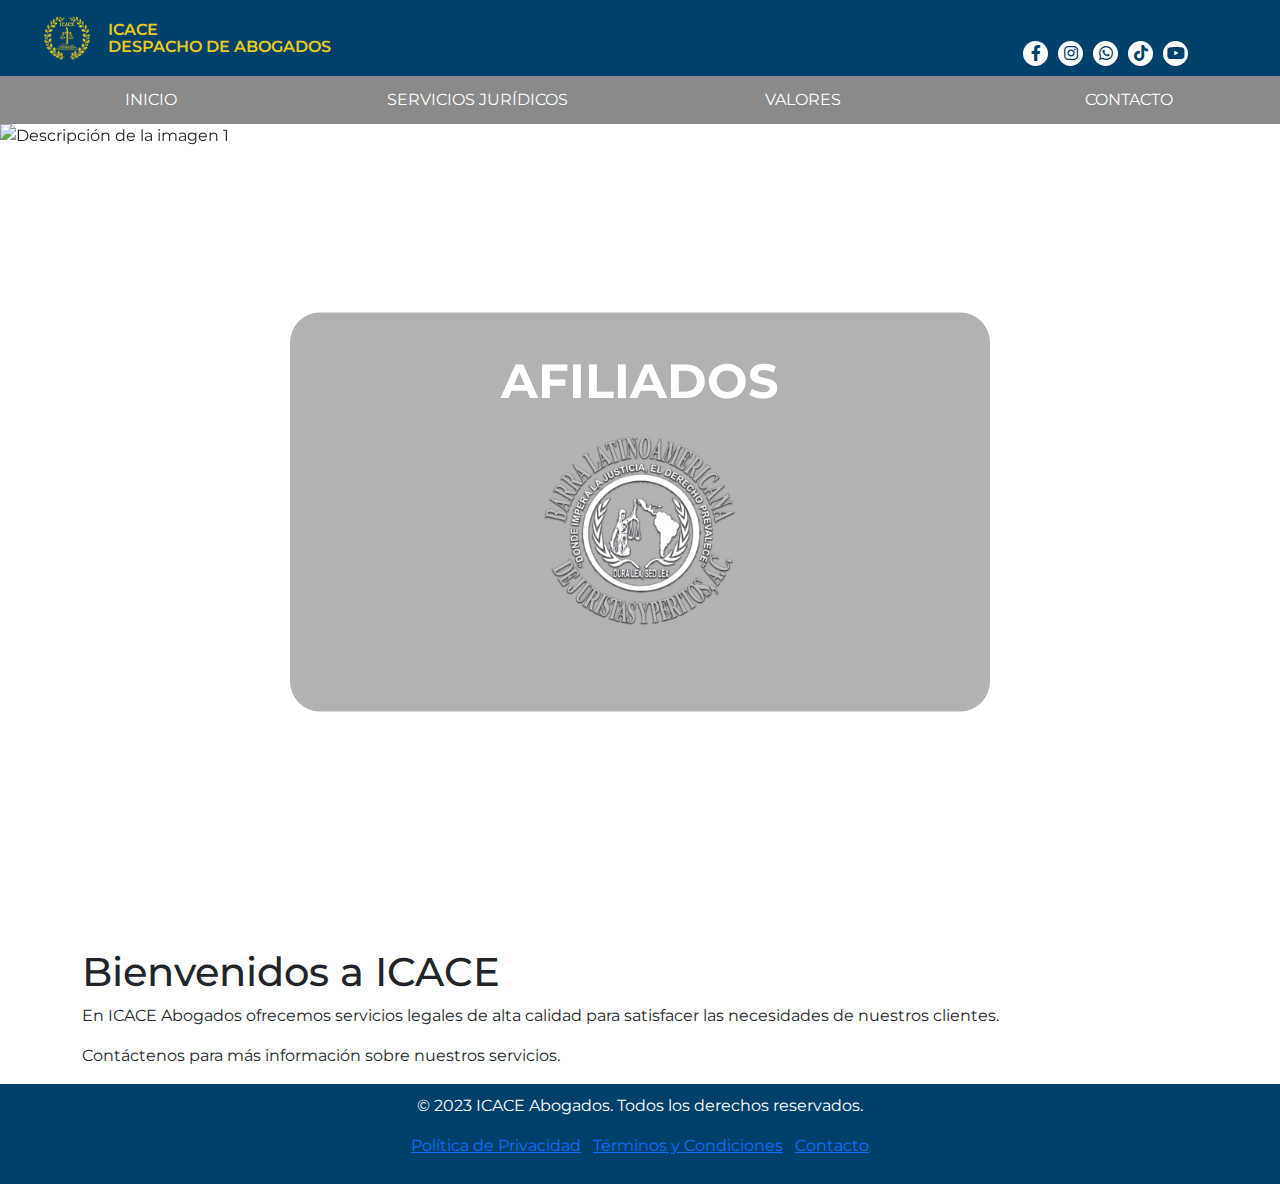
==== public_html/index.html @ d274dd96 "Se crea elementos para cargar en docker, se cambia la estructura del proyecto, se agrega lo faltante" ====
<!DOCTYPE html>
<html lang="es">
<head>
    <meta charset="UTF-8">
    <meta name="viewport" content="width=device-width, initial-scale=1.0">
    <title>ICACE Abogados</title>
    <link rel="stylesheet" href="css/styles.css">
    <link href="https://cdn.jsdelivr.net/npm/bootstrap@5.3.3/dist/css/bootstrap.min.css" rel="stylesheet" integrity="sha384-QWTKZyjpPEjISv5WaRU9OFeRpok6YctnYmDr5pNlyT2bRjXh0JMhjY6hW+ALEwIH" crossorigin="anonymous">
    <link rel="preconnect" href="https://fonts.googleapis.com">
    <link rel="preconnect" href="https://fonts.gstatic.com" crossorigin>
    <link href="https://fonts.googleapis.com/css2?family=Montserrat:ital,wght@0,100..900;1,100..900&display=swap" rel="stylesheet">
    <link rel="stylesheet" href="https://cdnjs.cloudflare.com/ajax/libs/font-awesome/6.0.0-beta3/css/all.min.css">
</head>
<body>
    <!-- Encabezado -->
    <div id="header"></div>

    <!-- Carrusel -->
    <div id="carousel"></div>

    <div class="container mt-5">
        <h1>Bienvenidos a ICACE</h1>
        <p>En ICACE Abogados ofrecemos servicios legales de alta calidad para satisfacer las necesidades de nuestros clientes.</p>
        <p>Contáctenos para más información sobre nuestros servicios.</p>
    </div>

    <!-- Pie de página -->
    <div id="footer"></div>

    <script src="https://cdn.jsdelivr.net/npm/bootstrap@5.3.3/dist/js/bootstrap.bundle.min.js" integrity="sha384-YvpcrYf0tY3lHB60NNkmXc5s9fDVZLESaAA55NDzOxhy9GkcIdslK1eN7N6jIeHz" crossorigin="anonymous"></script>
    <script src="js/scripts.js"></script>
    <script>
        // Función para cargar archivos HTML parciales
        function loadHTML(id, url) {
            fetch(url)
                .then(response => response.text())
                .then(data => document.getElementById(id).innerHTML = data);
        }

        // Cargar los archivos parciales
        loadHTML('header', 'partials/header.html');
        loadHTML('carousel', 'partials/carousel.html');
        loadHTML('footer', 'partials/footer.html');
    </script>
</body>
</html>
---- public_html/css/styles.css ----
/* 
Este archivo es donde se pueden agregar estilos personalizados para el sitio web del despacho de abogados. 
*/ 

:root {
    --abogados-azul: #00416b;
    --abogados-gris: #8a8a8a;
    --abogados-amarillo: #edcc1cff;
}

body {
    margin: 0;
    padding: 0;
    font-family: "Montserrat", serif !important;
    font-optical-sizing: auto;
    font-style: normal;
}

.weight-400 {
    font-weight: 400;
}

.weight-500 {
    font-weight: 500;
}

.weight-600 {
    font-weight: 600;
}

.weight-700 {
    font-weight: 700;
}

.weight-800 {
    font-weight: 800;
}

.logo-navbar{
    height: 50px;
    width: 50px;
    margin-left: 30px;
}

.navbar-custom{
    background-color: var(--abogados-azul) !important;
}

.navbar-title{
    color: var(--abogados-amarillo);
    text-decoration: none;
}
.navbar-title > p{
    margin: -7px 0;
}

.social-icons {
    display: flex;
    gap: 10px;
    margin-left: auto;
    margin-right: 80px;
}

.social-icon {
    display: flex;
    align-items: center;
    justify-content: center;
    width: 25px;
    height: 25px;
    background-color: white;
    border-radius: 50%;
    color: var(--abogados-azul);
    text-decoration: none;
    font-size: 1em;
    padding: 5px;
    margin-top: 30px;
}

.social-icon:hover {
    background-color: var(--abogados-amarillo);
    color: white;
}

footer {
    background-color: var(--abogados-azul);
    color: white;
    text-align: center;
    padding: 10px 0;
    position: relative;
    bottom: 0;
    width: 100%;
}
.navbar-container{
    background-color: var(--abogados-gris) !important;
    color: white;
    padding: 12px 0px !important;
}

.carousel-margin{
    margin-top: 124px;
}

.carousel-container{
    height: calc(100vh - 124px);
}
.carousel-item{
    height: 100%;
}
.frame-container{
    border-radius: 30px;
    background-color: rgba(0, 0, 0, 0.3);
    position: absolute;
    padding: 40px 100px;
    top: 50%;
    left: 50%;
    transform: translate(-50%, -50%);
}
.imagen-afiliados{
    width: 500px;
    height: auto;
}
.frame-container > h1{
    color: white;
    font-size: 3em;
    margin-bottom: -20px;
}
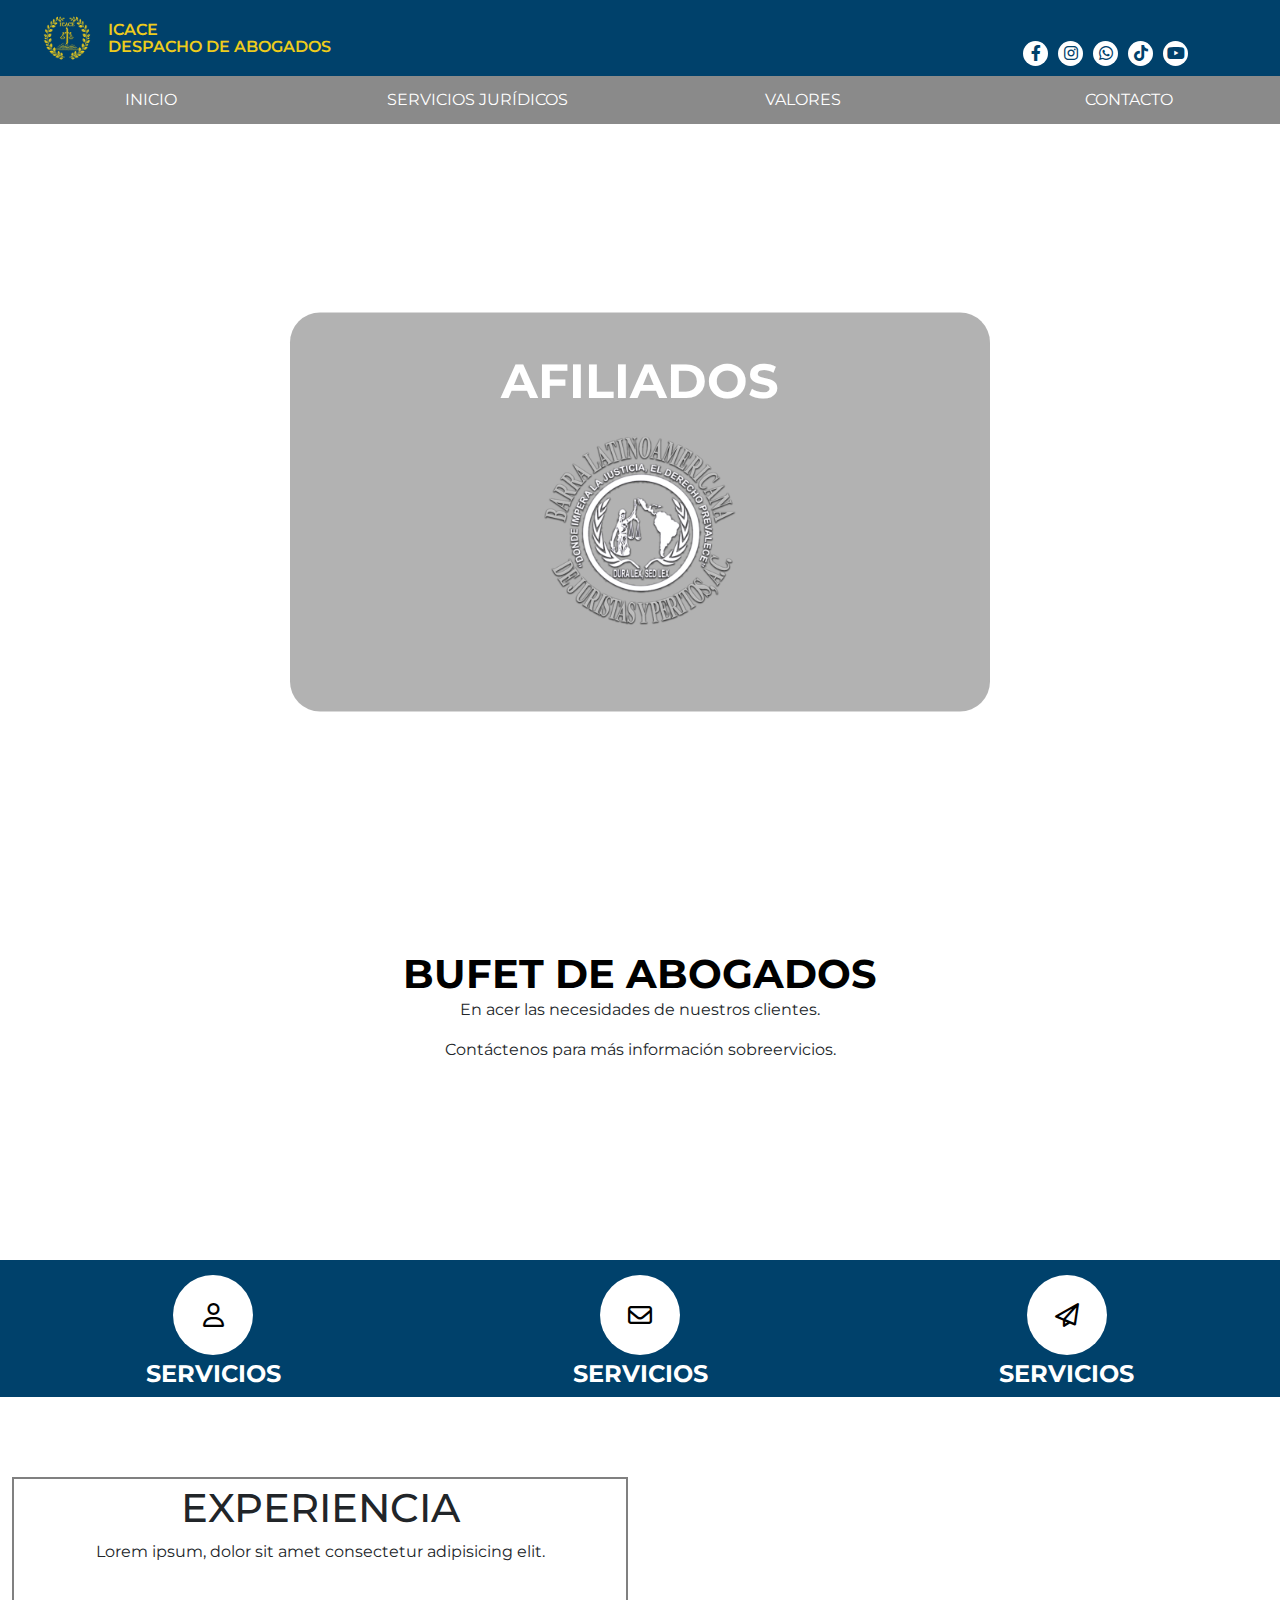
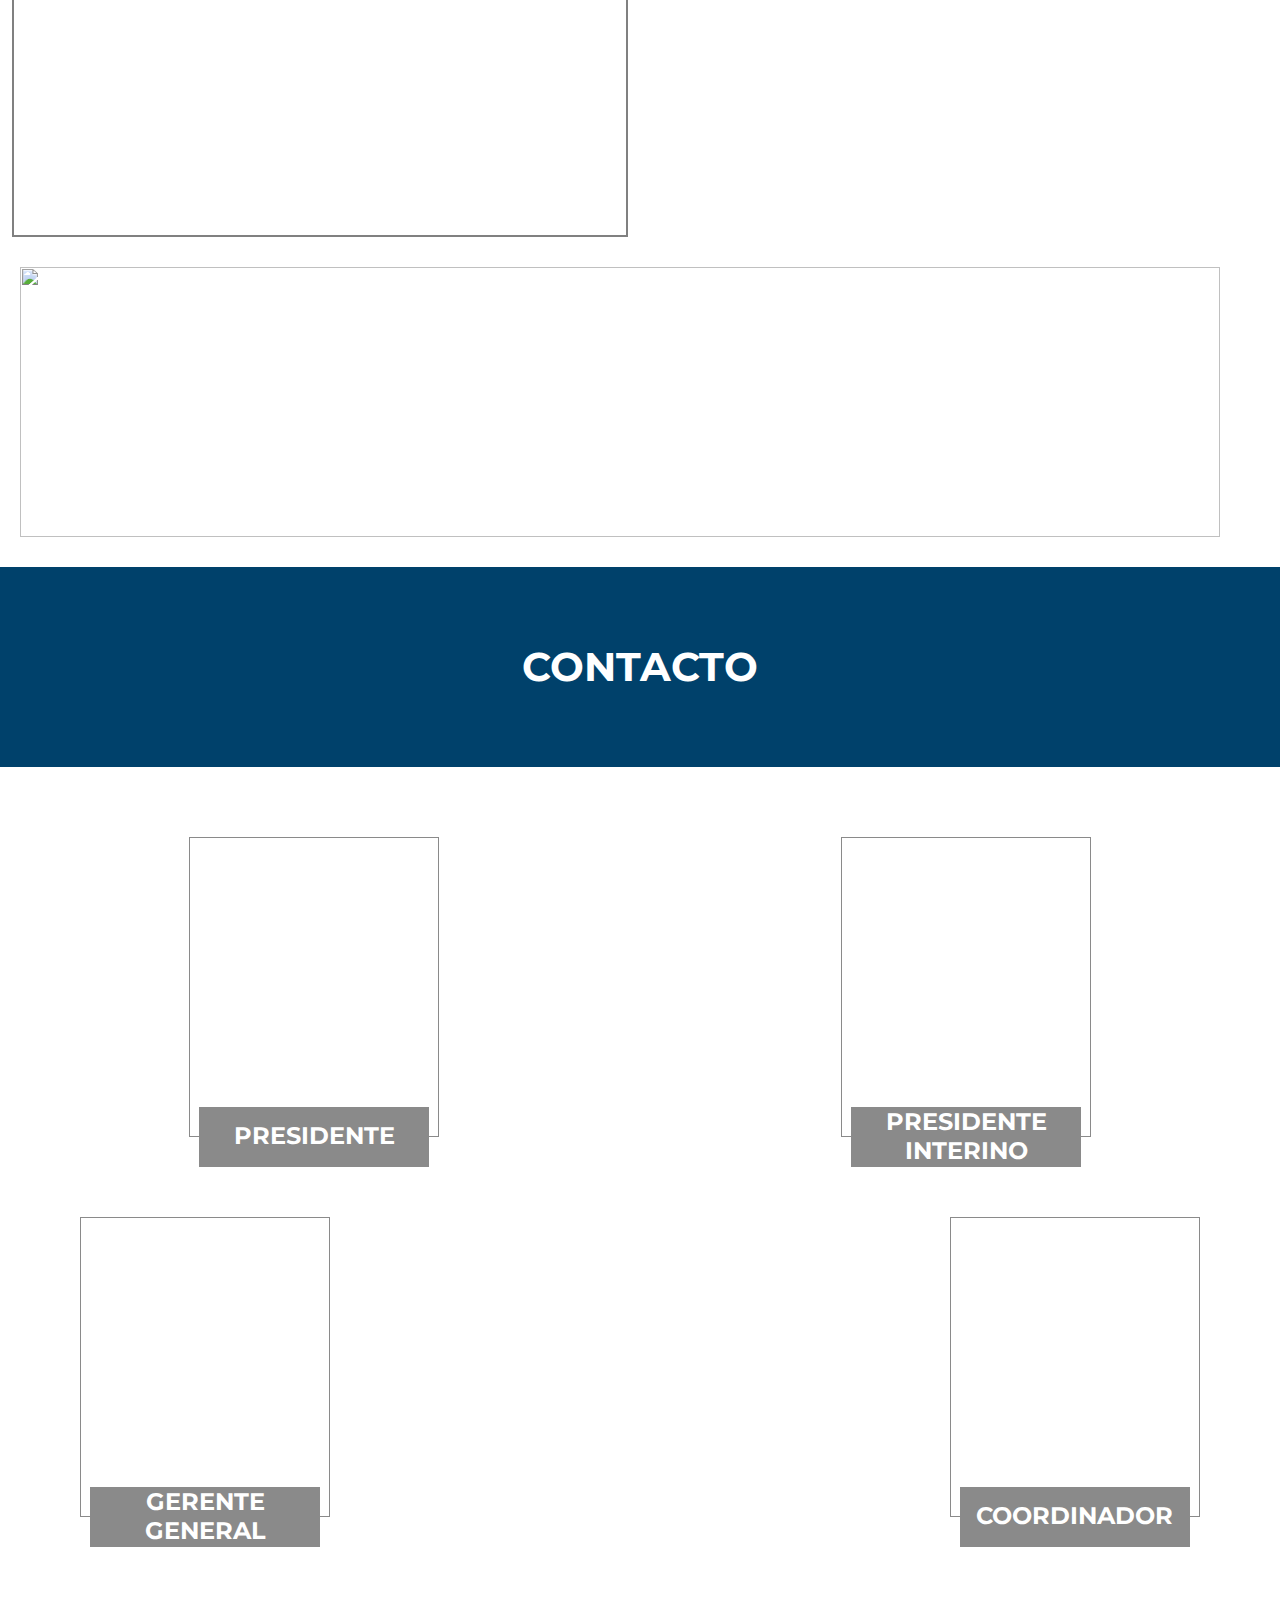
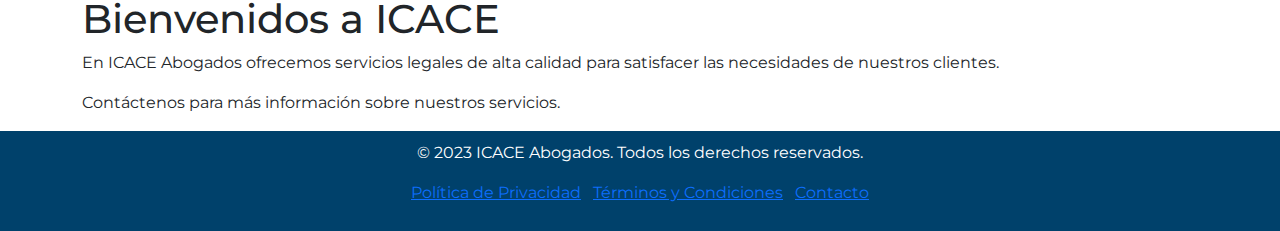
==== commit 422003e2: "Se agregan servicios, videos, banner y contactos con espacios para agregar foto y cargo" ====
--- a/public_html/index.html
+++ b/public_html/index.html
@@ -17,6 +17,18 @@
 
     <!-- Carrusel -->
     <div id="carousel"></div>
+
+    <!-- Servicios -->
+    <div id="services"></div>
+
+    <!-- Video -->
+    <div id="video"></div>
+
+    <!-- Banner -->
+    <div id="banner"></div>
+
+    <!-- Contact -->
+    <div id="contact"></div>
 
     <div class="container mt-5">
         <h1>Bienvenidos a ICACE</h1>
@@ -40,6 +52,10 @@
         // Cargar los archivos parciales
         loadHTML('header', 'partials/header.html');
         loadHTML('carousel', 'partials/carousel.html');
+        loadHTML('services', 'partials/services.html');
+        loadHTML('video', 'partials/video.html');
+        loadHTML('banner', 'partials/banner.html');
+        loadHTML('contact', 'partials/contact.html');
         loadHTML('footer', 'partials/footer.html');
     </script>
 </body>
--- a/public_html/css/styles.css
+++ b/public_html/css/styles.css
@@ -14,6 +14,10 @@
     font-family: "Montserrat", serif !important;
     font-optical-sizing: auto;
     font-style: normal;
+}
+
+.margin-top-80{
+    margin-top: 80px;
 }
 
 .weight-400 {
@@ -105,6 +109,8 @@
 }
 .carousel-item{
     height: 100%;
+    background-size: cover;
+    background-position: center;
 }
 .frame-container{
     border-radius: 30px;
@@ -124,3 +130,103 @@
     font-size: 3em;
     margin-bottom: -20px;
 }
+.services-container{
+    width: 100%;
+    height: 40vh;
+    padding: 0 !important;
+    background-size: cover;
+    background-position: center;
+}
+.services-transparent{
+    background-color: rgba(255, 255, 255, 0.5);
+    height: 100%;
+    width: 100%;
+    padding: 50px 100px;
+}
+.text-services > h1{
+    color: black;
+    margin: 0px 0;
+}
+.baner-services{
+    background-color: var(--abogados-azul);
+    color: white;
+    height: auto;
+}
+.icon-circle {  
+    width: 80px;
+    height: 80px;
+    display: flex;
+    border-radius: 50%; 
+    align-items: center;
+    justify-content: center;
+    font-size: 1.5em; 
+    background-color: white;
+    color: black;
+    margin: 15px auto 5px;
+}
+.video-container{
+    min-height: 40vh;
+    max-height: 45vh;
+}
+.video-container > iframe{
+    width: 100%;
+    min-height: 40vh;
+    max-height: 45vh;
+}
+.text-end{
+    margin-right: 80px;
+}
+.container-text-video-left{
+    border: 2px solid gray;
+    padding: 5px;
+    margin-bottom: 20px;
+    min-height: 40vh;
+    max-height: 45vh;
+}
+.banner{
+    height: 30vh;
+    width: calc(100% - 40px);
+    margin: 10px 20px;
+}
+.contact-container-banner{
+    background-color: var(--abogados-azul);
+    color: white;
+    height: 200px;
+    margin: 20px 0;
+}
+.contact-container-banner h1{
+    margin: 0;
+}
+
+.photo-container-single{
+    border: 1px solid var(--abogados-gris);
+    width: 250px;
+    height: 300px;
+    margin: 50px auto 0;
+}
+
+.title-photo-container{
+    background-color: var(--abogados-gris);
+    width: 230px;
+    height: 60px;
+    margin: -30px auto 0;
+    color: white;
+}
+
+.container-text-center {
+    display: flex;
+    justify-content: center;
+    align-items: center;
+}
+
+.title-photo-container h1{
+    font-size: 1.5rem;
+    text-align: center;
+    margin: 0;
+}
+
+@media (max-width: 768px) {
+    .col-hidden-sm {
+        display: none;
+    }
+}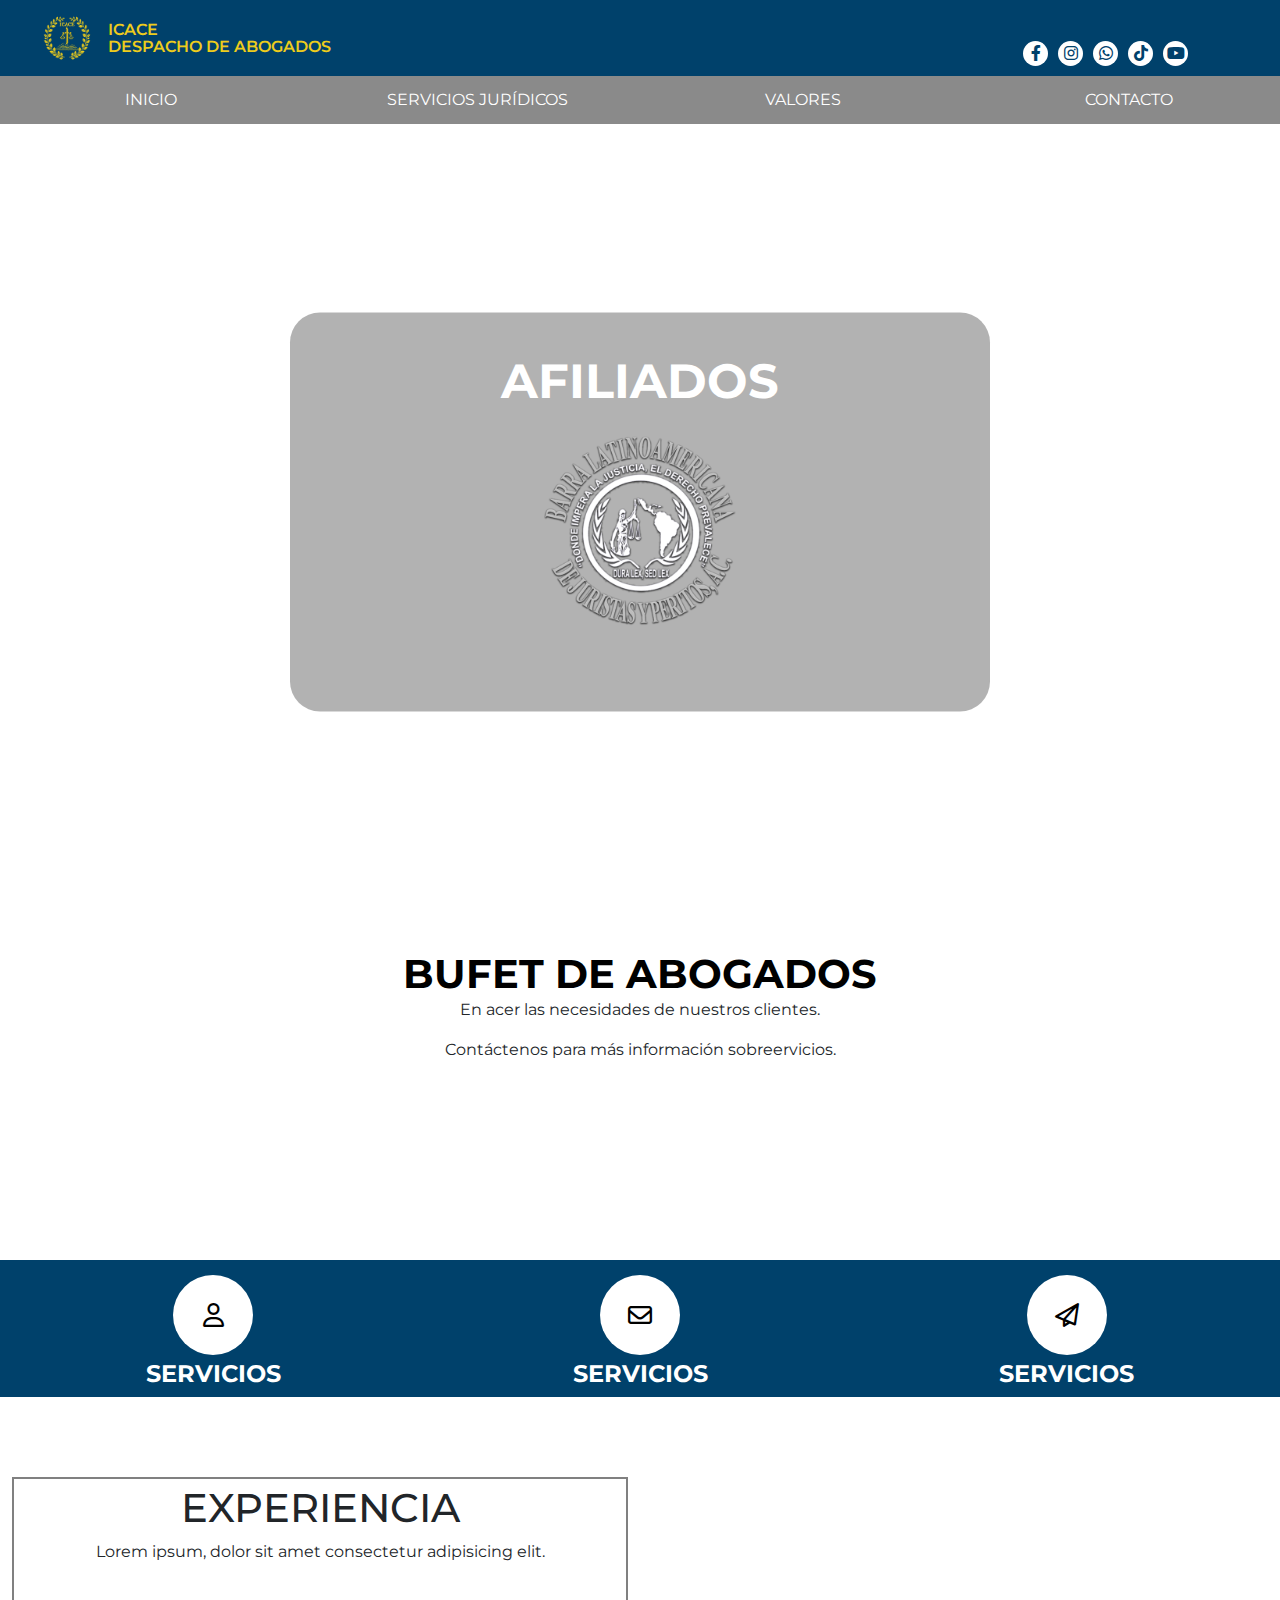
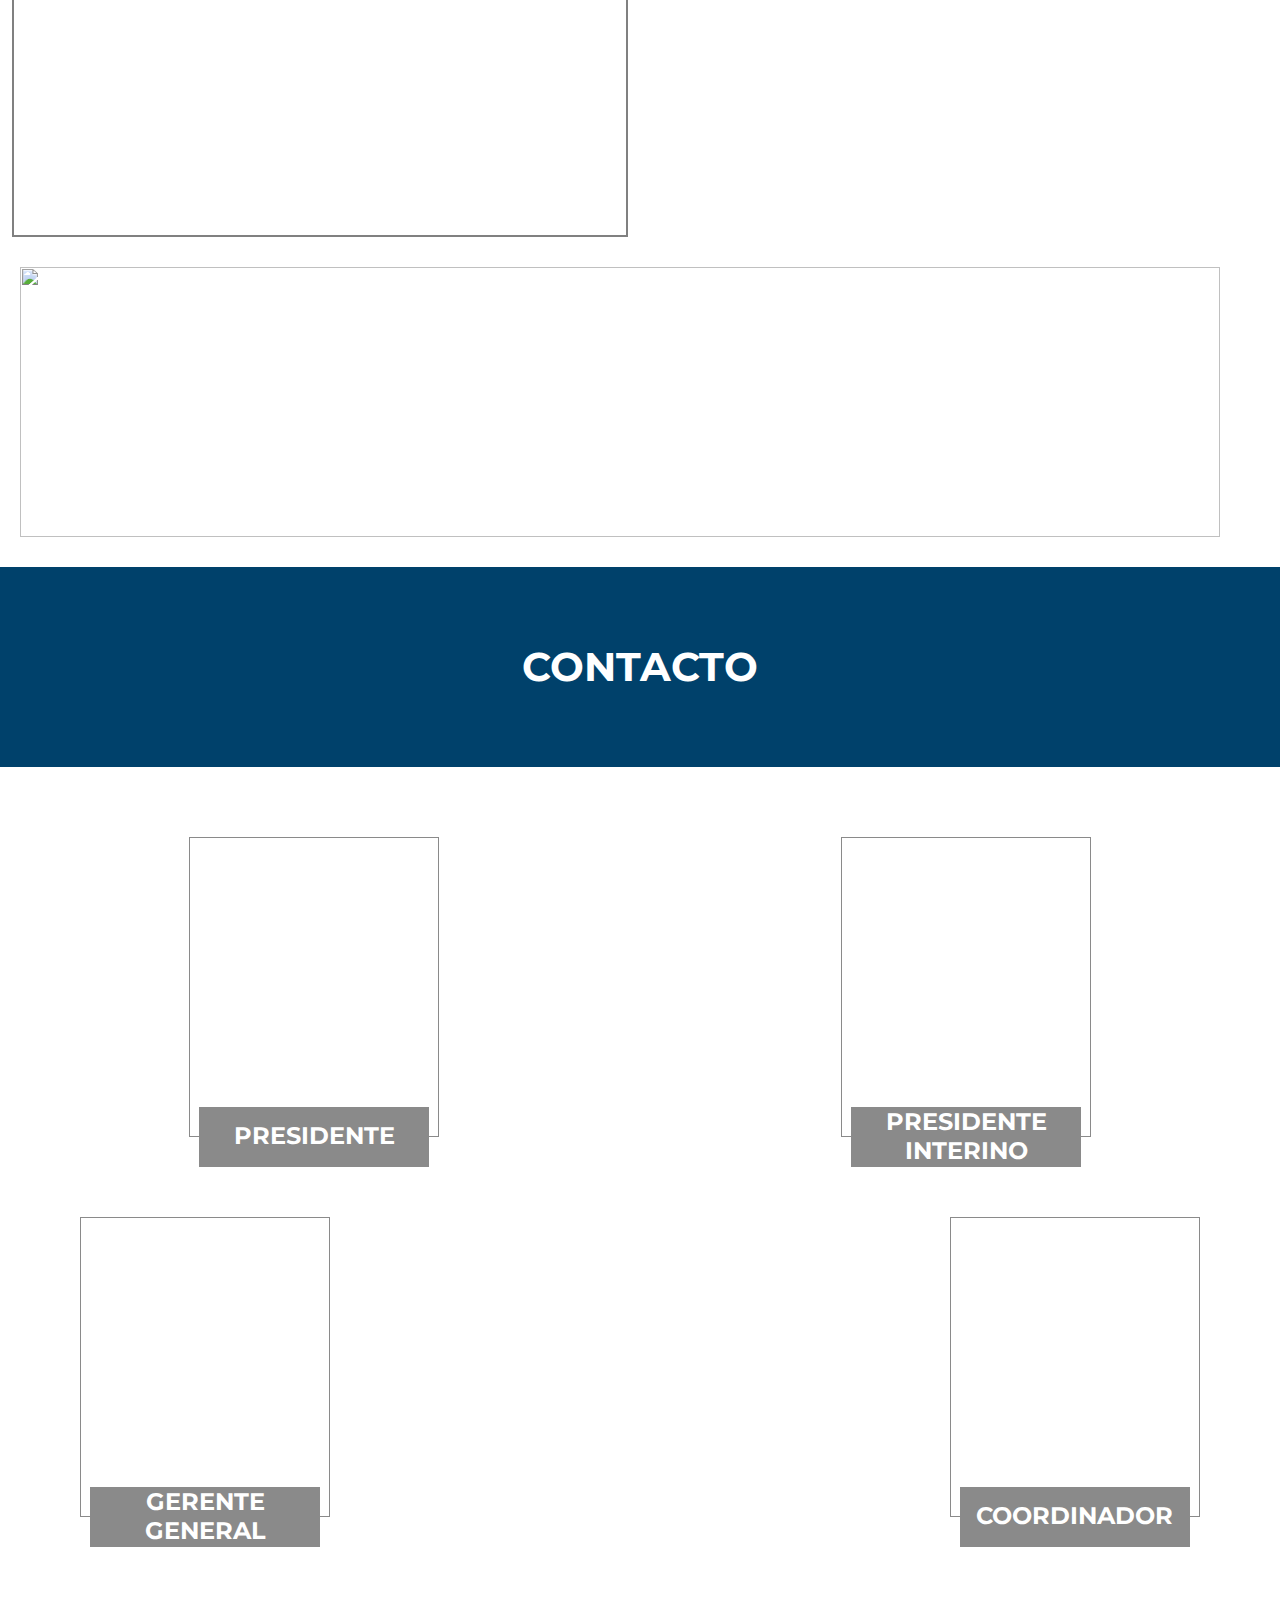
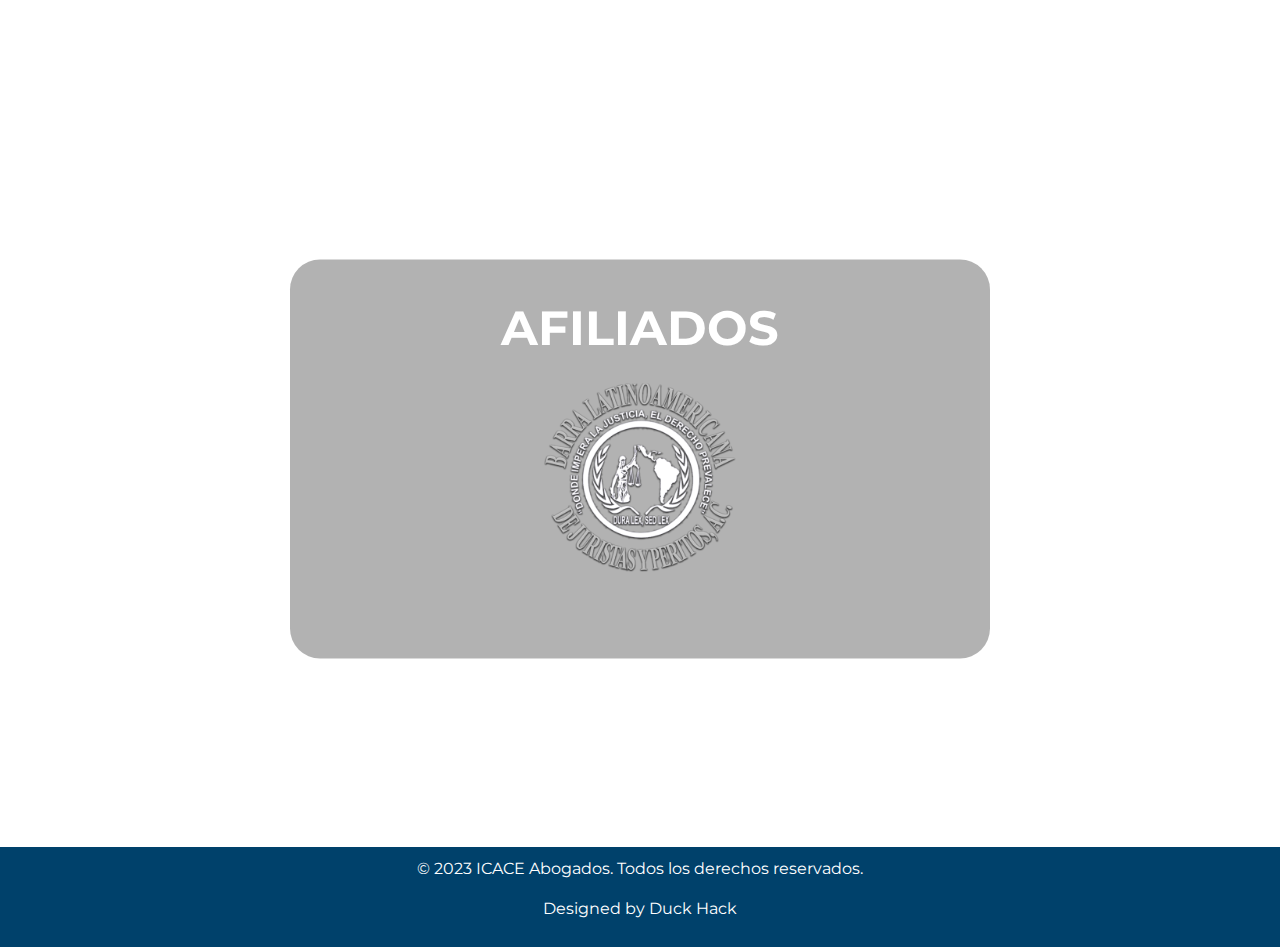
==== commit 53326e10: "Se agregan utlimos detalles, se cambia el carousel a la parte inferior" ====
--- a/public_html/index.html
+++ b/public_html/index.html
@@ -15,8 +15,8 @@
     <!-- Encabezado -->
     <div id="header"></div>
 
-    <!-- Carrusel -->
-    <div id="carousel"></div>
+    <!-- Pantalla inicial -->
+    <div id="mainScreen"></div>
 
     <!-- Servicios -->
     <div id="services"></div>
@@ -30,11 +30,8 @@
     <!-- Contact -->
     <div id="contact"></div>
 
-    <div class="container mt-5">
-        <h1>Bienvenidos a ICACE</h1>
-        <p>En ICACE Abogados ofrecemos servicios legales de alta calidad para satisfacer las necesidades de nuestros clientes.</p>
-        <p>Contáctenos para más información sobre nuestros servicios.</p>
-    </div>
+    <!-- Carrusel -->
+    <div id="carousel"></div>
 
     <!-- Pie de página -->
     <div id="footer"></div>
@@ -51,11 +48,12 @@
 
         // Cargar los archivos parciales
         loadHTML('header', 'partials/header.html');
-        loadHTML('carousel', 'partials/carousel.html');
+        loadHTML('mainScreen', 'partials/mainScreen.html');
         loadHTML('services', 'partials/services.html');
         loadHTML('video', 'partials/video.html');
         loadHTML('banner', 'partials/banner.html');
         loadHTML('contact', 'partials/contact.html');
+        loadHTML('carousel', 'partials/carousel.html');
         loadHTML('footer', 'partials/footer.html');
     </script>
 </body>
--- a/public_html/css/styles.css
+++ b/public_html/css/styles.css
@@ -85,6 +85,14 @@
     color: white;
 }
 
+.link-duck-hack{
+    color:white;
+    text-decoration: none;
+}
+.link-duck-hack:hover {
+    color: var(--abogados-amarillo);
+}
+
 footer {
     background-color: var(--abogados-azul);
     color: white;
@@ -104,10 +112,22 @@
     margin-top: 124px;
 }
 
+.inicial-imagen-margin{
+    margin-top: 124px;
+}
 .carousel-container{
     height: calc(100vh - 124px);
 }
+.imagen-inicial-container{
+    height: calc(100vh - 124px);
+}
 .carousel-item{
+    height: 100%;
+    background-size: cover;
+    background-position: center;
+}
+.center-frame-container{
+    position: relative;
     height: 100%;
     background-size: cover;
     background-position: center;
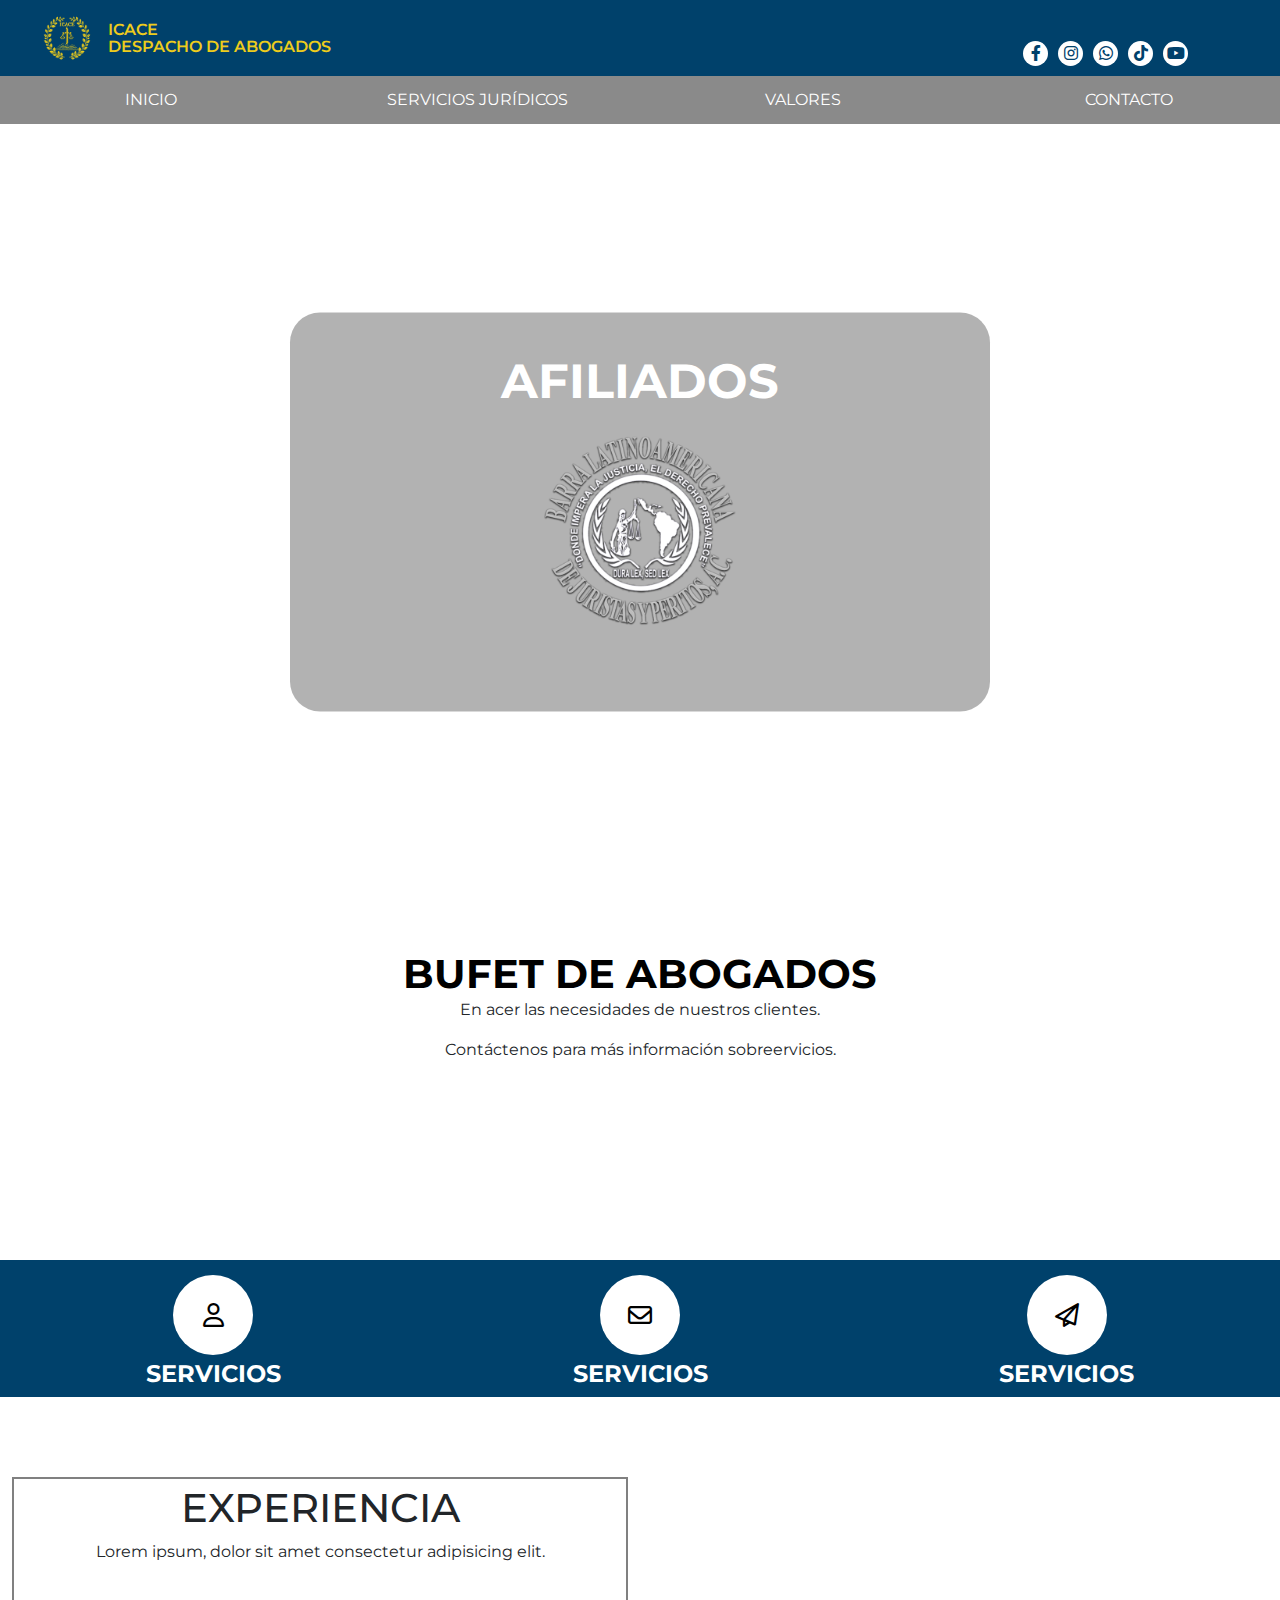
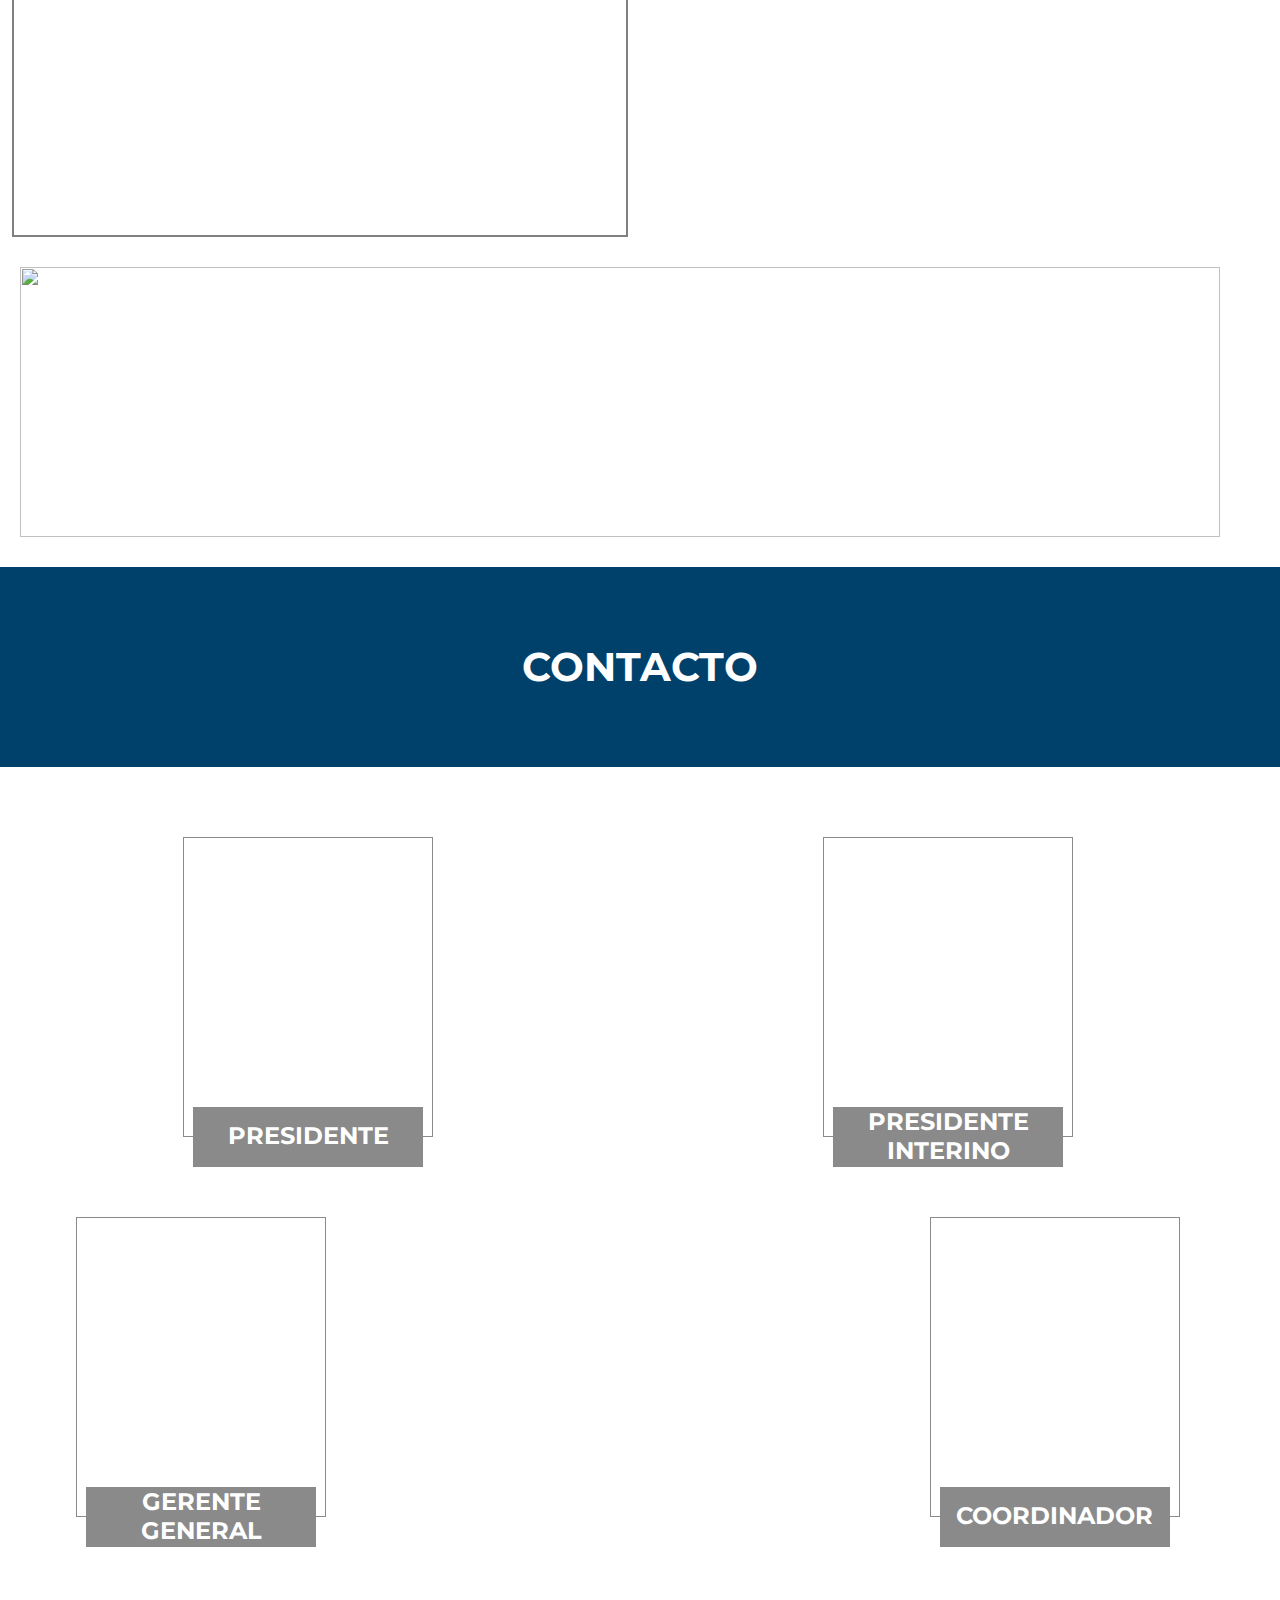
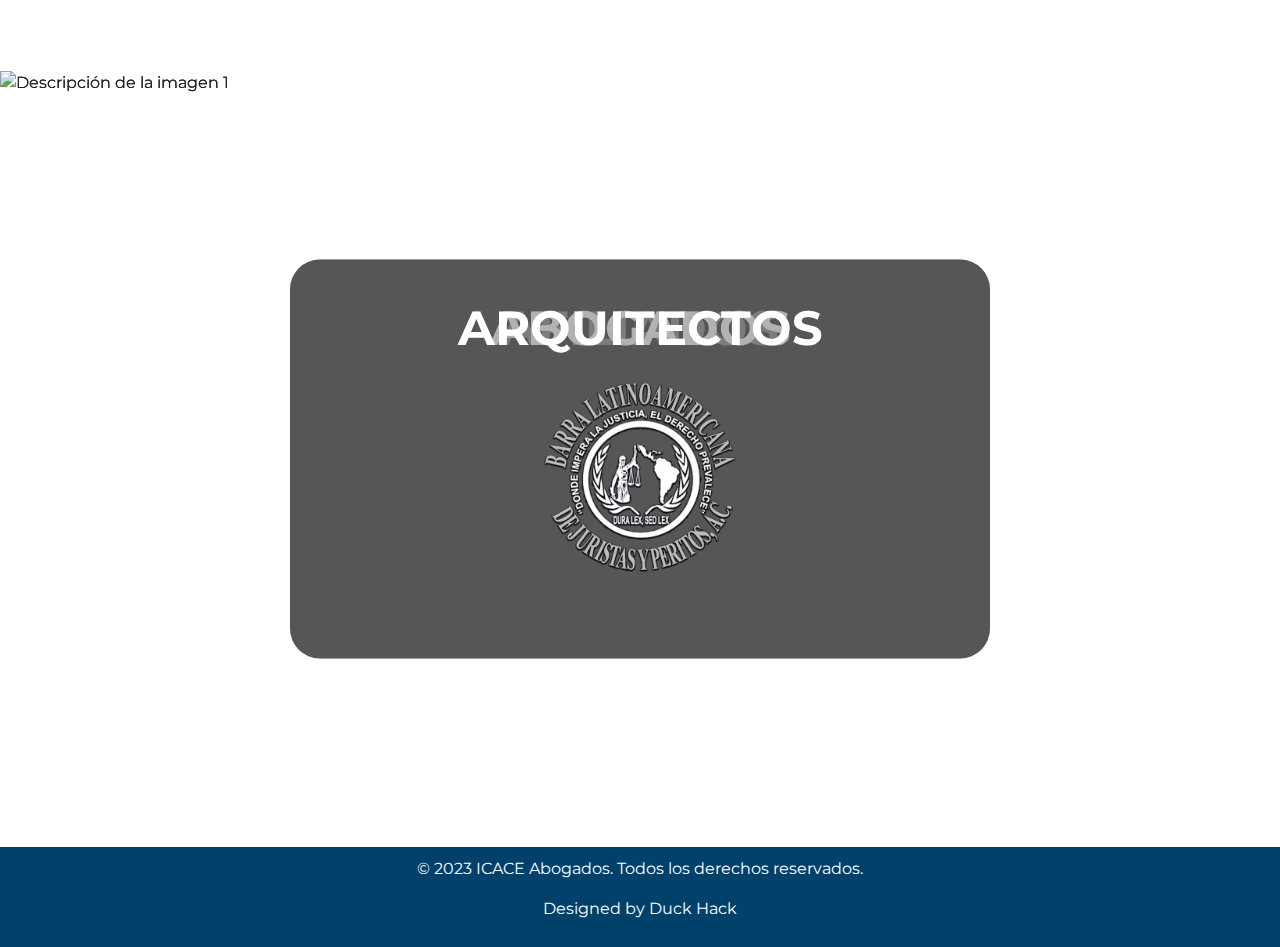
==== commit d5fbe7bf: "Se agrego linea para que los navegadores vuelvan a cargar el CSS" ====
--- a/public_html/index.html
+++ b/public_html/index.html
@@ -4,7 +4,7 @@
     <meta charset="UTF-8">
     <meta name="viewport" content="width=device-width, initial-scale=1.0">
     <title>ICACE Abogados</title>
-    <link rel="stylesheet" href="css/styles.css">
+    <link rel="stylesheet" href="css/styles.css?18022025">
     <link href="https://cdn.jsdelivr.net/npm/bootstrap@5.3.3/dist/css/bootstrap.min.css" rel="stylesheet" integrity="sha384-QWTKZyjpPEjISv5WaRU9OFeRpok6YctnYmDr5pNlyT2bRjXh0JMhjY6hW+ALEwIH" crossorigin="anonymous">
     <link rel="preconnect" href="https://fonts.googleapis.com">
     <link rel="preconnect" href="https://fonts.gstatic.com" crossorigin>
--- a/public_html/css/styles.css
+++ b/public_html/css/styles.css
@@ -218,6 +218,10 @@
     margin: 0;
 }
 
+.contact-container .row{
+    width: 100%;
+}
+
 .photo-container-single{
     border: 1px solid var(--abogados-gris);
     width: 250px;
@@ -245,8 +249,75 @@
     margin: 0;
 }
 
+@media (min-width: 768px) {
+    .collapse:not(.show) {
+        display: block !important;
+    }
+    .col-hidden-lg {
+        display: none;
+    }
+}
+
 @media (max-width: 768px) {
     .col-hidden-sm {
         display: none;
     }
+    .header-logo{
+        margin: 0px;
+    }
+    .header-icons{
+        justify-content: flex-start;
+    }
+    .header-bar{
+        width: 100%;
+    }.social-icon{
+        margin-top: 0px;
+    }
+    .header-title{
+        justify-content: normal !important;
+    }
+    .header-icons > a{
+        margin-right: 0px;
+    }
+    .col-bar{
+        margin: 0px;
+    }
+    .text-left-frame{
+        text-align: left;
+        margin-left: 20px;
+        padding: 10px 0;
+    }
+    .banner-height{
+        height: auto;
+    }
+    .contact-container-banner-height{
+        height: 100px;
+    }
+    .navbar-toggler{
+        border: none !important;
+    }
+    .navbar-toggler:focus{
+        box-shadow: none !important;
+    }
+    .navbar-container{
+        padding: 0px !important;
+    }
+    .inicial-imagen-margin{
+        margin-top: 101px;
+    }
+    .imagen-afiliados{
+        width: 100%;
+    }
+    .frame-container{
+        padding: 40px 30px;
+    }
+    .frame-container > h1 {
+        margin-bottom: 10px;
+    }
+    .imagen-inicial-container {
+        height: calc(100vh - 101px);
+    }
+    .carousel-container{
+        height: calc(100vh - 101px);
+    }
 }